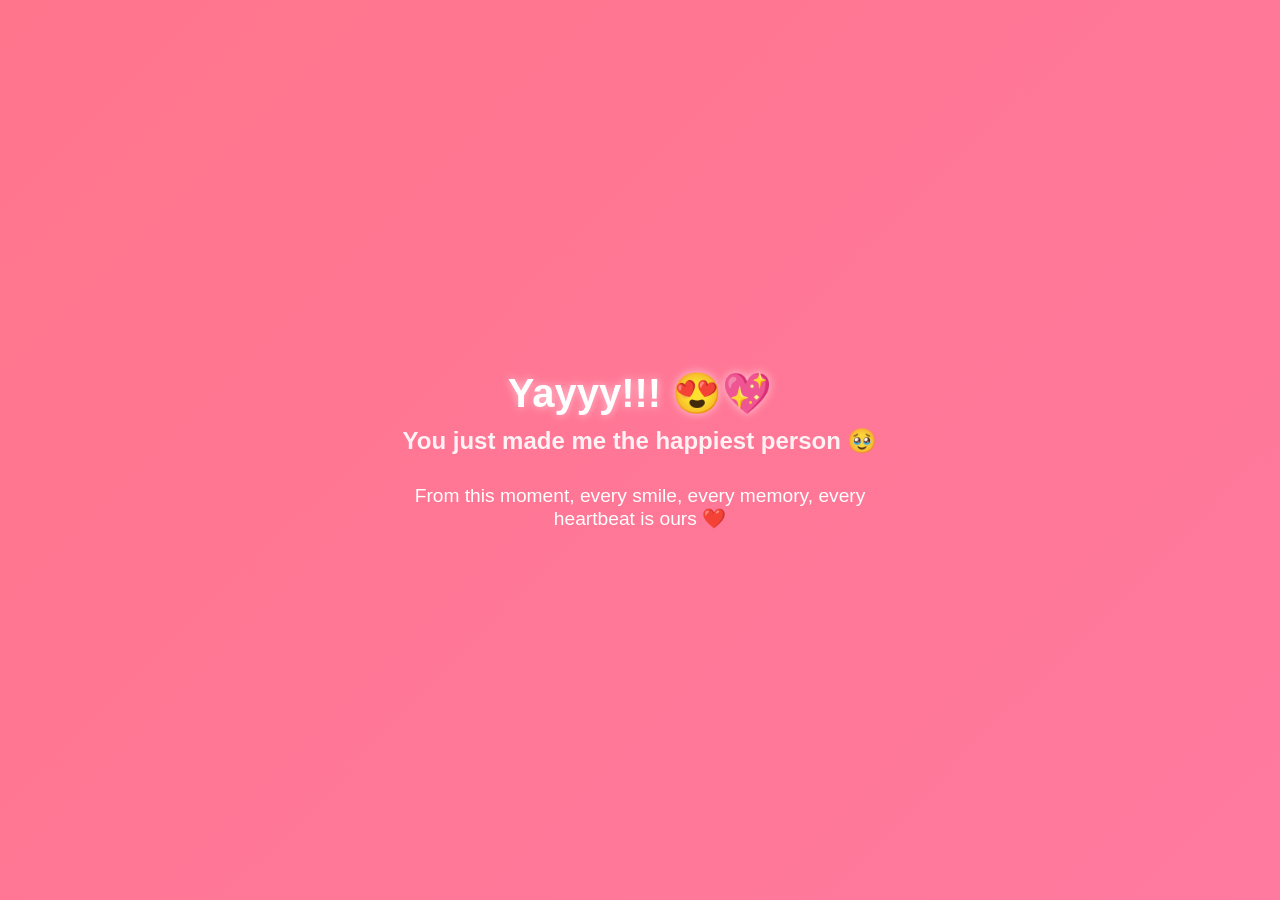
==== yes.html @ da1b0029 "Add files via upload" ====
<!DOCTYPE html>
<html>
<head>
  <title>She/He Said YES ❤️</title>
  <link rel="stylesheet" href="style.css">
</head>
<body>

  <h1>Yayyy!!! 😍💖</h1>
  <h2>You just made me the happiest person 🥹</h2>

  <p style="color:white; font-size:1.2rem; max-width:500px;">
    From this moment, every smile, every memory,
    every heartbeat is ours ❤️
  </p>

</body>
</html>
---- style.css ----
/* Reset */
* {
  margin: 0;
  padding: 0;
  box-sizing: border-box;
}

/* Body background */
body {
  min-height: 100vh;
  font-family: 'Segoe UI', Tahoma, sans-serif;
  background: linear-gradient(135deg, #ff758c, #ff7eb3, #fad0c4);
  background-size: 400% 400%;
  animation: gradientMove 12s ease infinite;
  display: flex;
  flex-direction: column;
  align-items: center;
  justify-content: center;
  text-align: center;
  overflow: hidden;
}

/* Animated gradient */
@keyframes gradientMove {
  0% { background-position: 0% 50%; }
  50% { background-position: 100% 50%; }
  100% { background-position: 0% 50%; }
}

/* Headings */
h1 {
  font-size: 2.5rem;
  color: #fff;
  text-shadow: 0 0 10px rgba(255,255,255,0.6);
  margin-bottom: 10px;
}

h2 {
  font-size: 1.5rem;
  color: #fff;
  opacity: 0.9;
  margin-bottom: 30px;
}

/* Buttons */
button {
  padding: 14px 35px;
  font-size: 1.2rem;
  border: none;
  border-radius: 40px;
  margin: 10px;
  cursor: pointer;
  transition: all 0.3s ease;
}

/* Yes button */
button:first-of-type {
  background: #ff3e6c;
  color: #fff;
  box-shadow: 0 10px 25px rgba(255,62,108,0.5);
}

button:first-of-type:hover {
  transform: scale(1.1);
  background: #ff1e56;
}

/* No button */
button:last-of-type {
  background: rgba(255,255,255,0.8);
  color: #333;
}

button:last-of-type:hover {
  background: #fff;
  transform: scale(1.05);
}

/* Floating hearts */
.heart {
  position: absolute;
  bottom: -20px;
  font-size: 20px;
  animation: floatUp 6s linear infinite;
}

@keyframes floatUp {
  0% {
    transform: translateY(0);
    opacity: 1;
  }
  100% {
    transform: translateY(-900px);
    opacity: 0;
  }
}

/* Mobile friendly */
@media (max-width: 600px) {
  h1 { font-size: 2rem; }
  h2 { font-size: 1.2rem; }
  button { font-size: 1rem; padding: 12px 28px; }
}
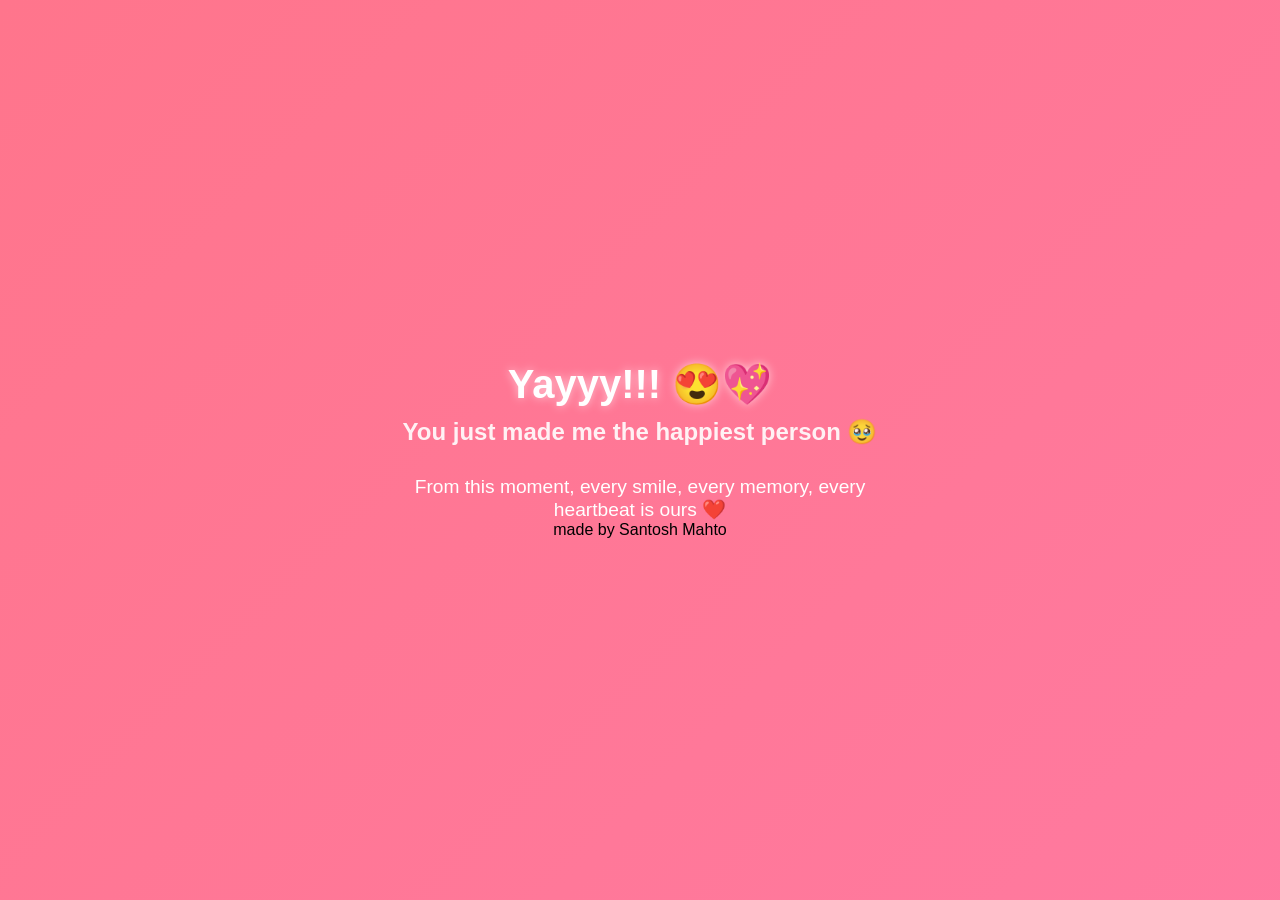
==== commit 833f81d1: "Add footer to yes.html" ====
--- a/yes.html
+++ b/yes.html
@@ -14,6 +14,10 @@
     every heartbeat is ours ❤️
   </p>
 
+
+
+
+  <footer>made by Santosh Mahto </footer>
 </body>
 </html>
 
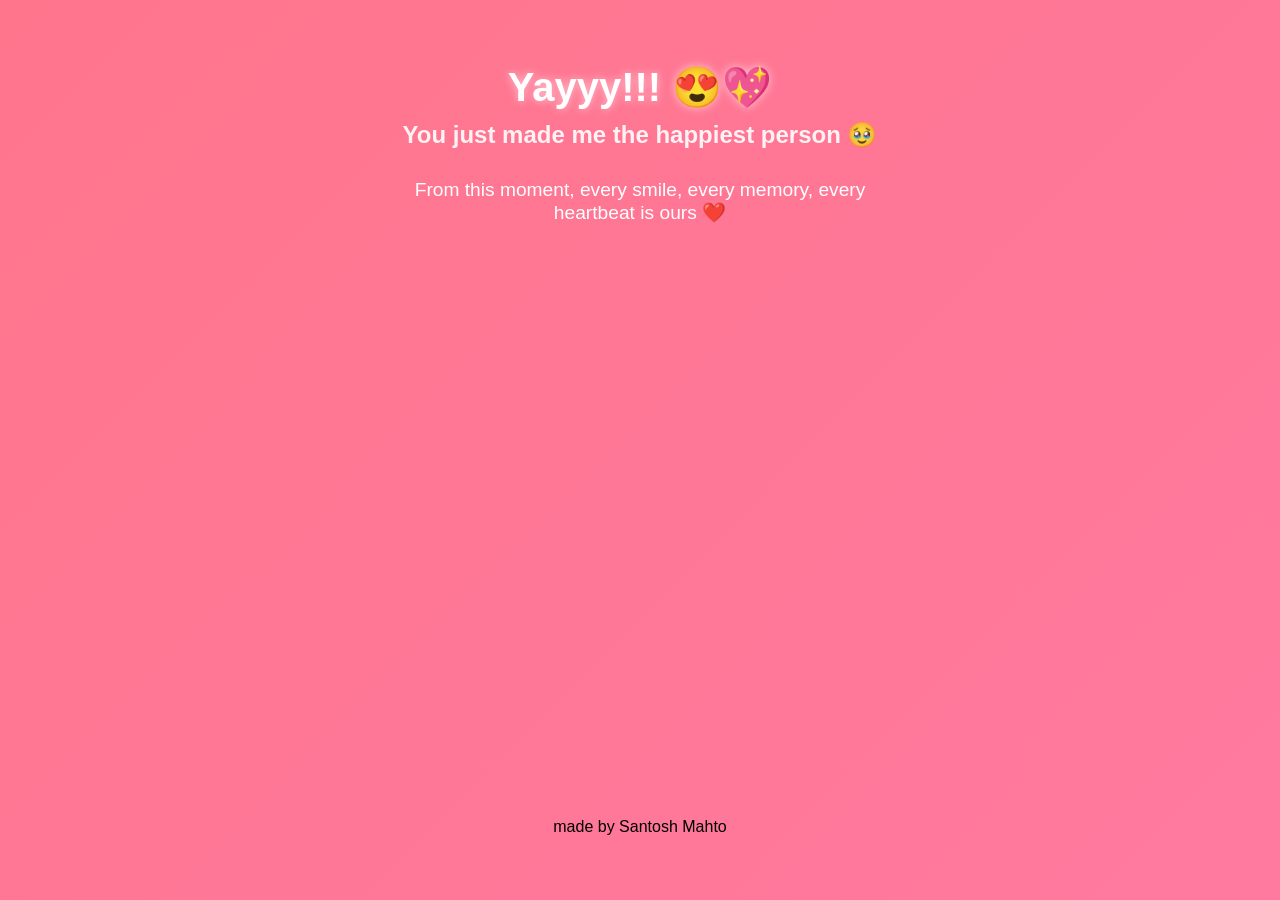
==== commit 82fc8a09: "Replace footer with multiple line breaks" ====
--- a/yes.html
+++ b/yes.html
@@ -17,7 +17,7 @@
 
 
 
-  <footer>made by Santosh Mahto </footer>
+  <br><br><br><br><br><br><br><br><br><br><br><br><br><br><br><br><br><br><br><br><br><br><br><br><br><br><br><br><br><br><br><br><br><footer>made by Santosh Mahto </footer>
 </body>
 </html>
 
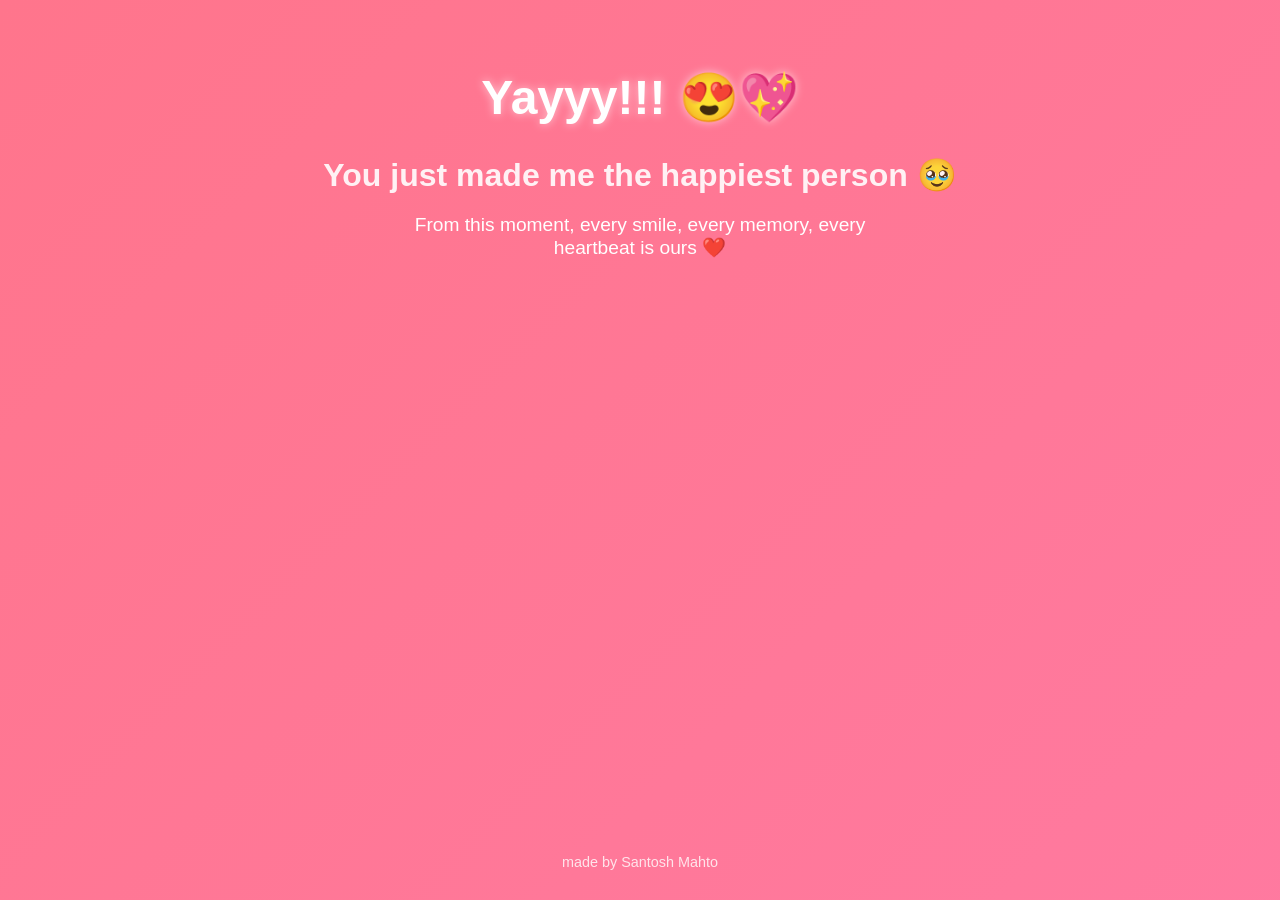
==== commit c8593f19: "Add CSS styles and clean up yes.html" ====
--- a/yes.html
+++ b/yes.html
@@ -3,21 +3,63 @@
 <head>
   <title>She/He Said YES ❤️</title>
   <link rel="stylesheet" href="style.css">
+  <style>
+    /* Reset default margins */
+    * {
+      margin: 0;
+      padding: 0;
+      box-sizing: border-box;
+    }
+
+    html, body {
+      height: 100%;
+      font-family: Arial, sans-serif;
+      background-color: #ff4d6d; /* example background */
+      display: flex;
+      flex-direction: column;
+    }
+
+    body {
+      justify-content: space-between; /* push footer to bottom */
+      color: white;
+      text-align: center;
+      padding: 20px;
+    }
+
+    h1 {
+      font-size: 3rem;
+      margin-top: 50px;
+    }
+
+    h2 {
+      font-size: 2rem;
+      margin: 20px 0;
+    }
+
+    p {
+      font-size: 1.2rem;
+      max-width: 500px;
+      margin: 0 auto;
+    }
+
+    footer {
+      margin-top: auto; /* ensures footer stays at bottom */
+      padding: 10px 0;
+      font-size: 0.9rem;
+      color: #ffffffcc;
+    }
+  </style>
 </head>
 <body>
 
   <h1>Yayyy!!! 😍💖</h1>
   <h2>You just made me the happiest person 🥹</h2>
 
-  <p style="color:white; font-size:1.2rem; max-width:500px;">
+  <p>
     From this moment, every smile, every memory,
     every heartbeat is ours ❤️
   </p>
 
-
-
-
-  <br><br><br><br><br><br><br><br><br><br><br><br><br><br><br><br><br><br><br><br><br><br><br><br><br><br><br><br><br><br><br><br><br><footer>made by Santosh Mahto </footer>
+  <footer>made by Santosh Mahto</footer>
 </body>
 </html>
-
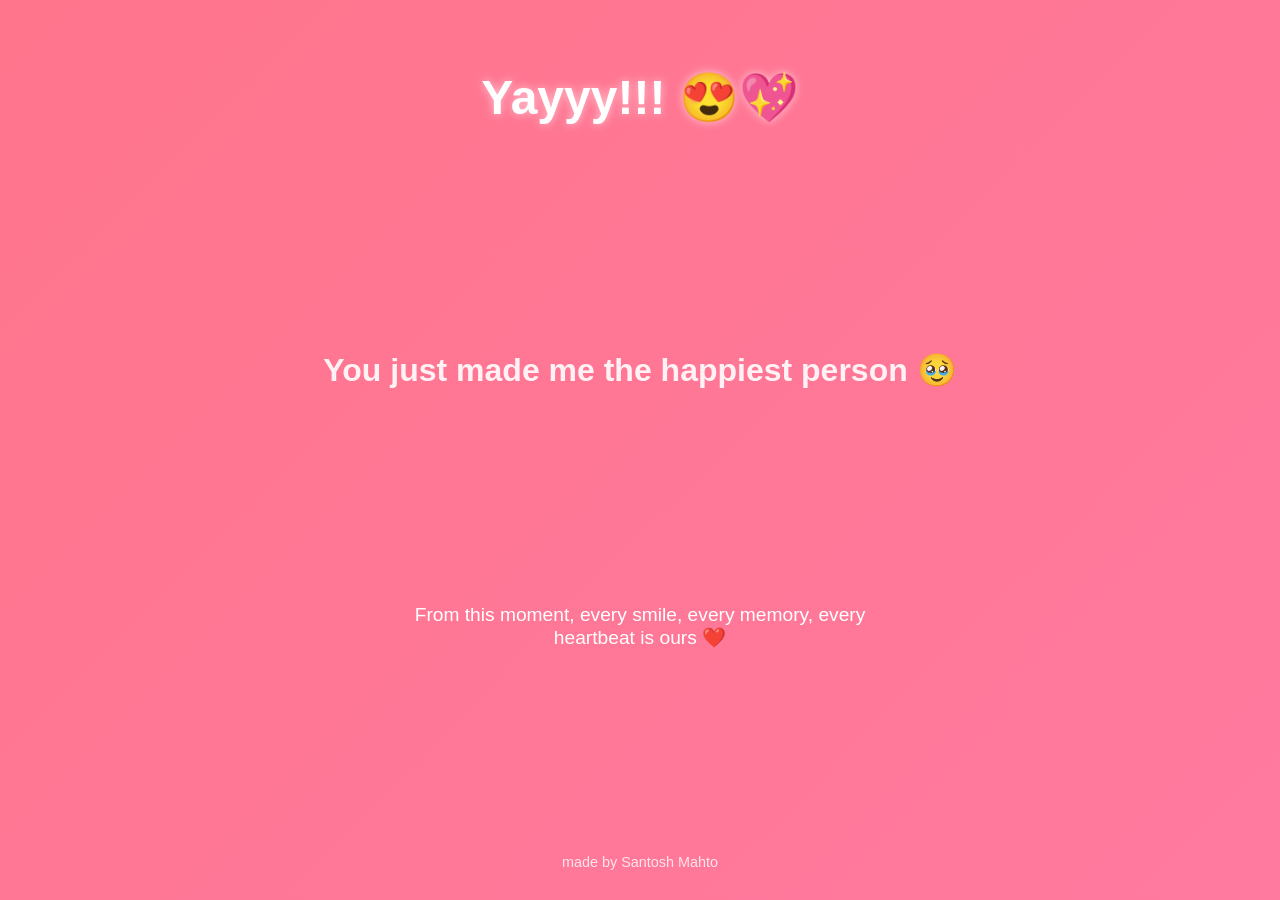
==== commit 7b30b513: "Wrap footer in a div element" ====
--- a/yes.html
+++ b/yes.html
@@ -60,6 +60,7 @@
     every heartbeat is ours ❤️
   </p>
 
-  <footer>made by Santosh Mahto</footer>
+ <div> <p><footer>made by Santosh Mahto</footer>
+ </p></div>
 </body>
 </html>
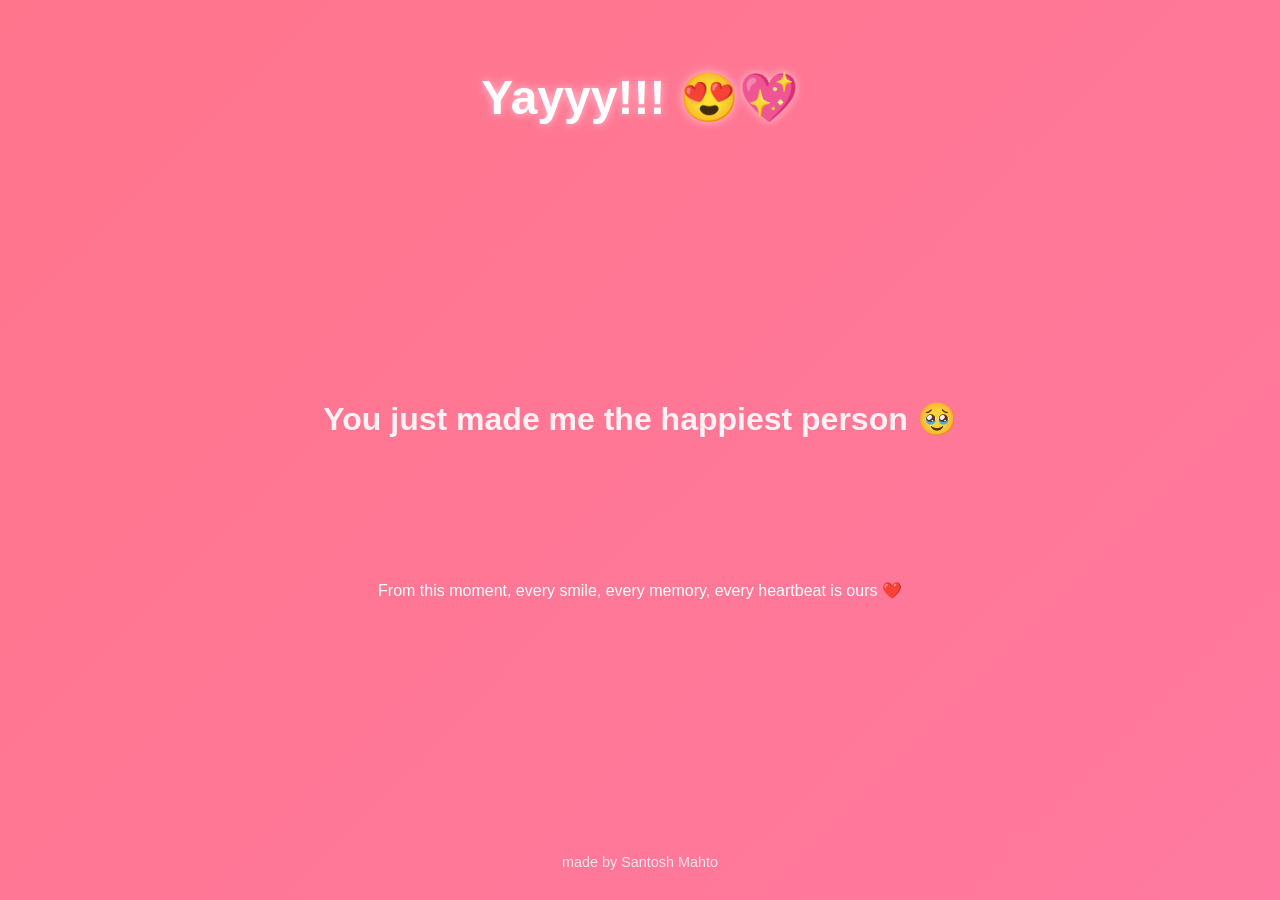
==== commit 36162c67: "Refactor HTML structure and tags" ====
--- a/yes.html
+++ b/yes.html
@@ -53,14 +53,14 @@
 <body>
 
   <h1>Yayyy!!! 😍💖</h1>
-  <h2>You just made me the happiest person 🥹</h2>
+  <p><h2>You just made me the happiest person 🥹</h2>
 
-  <p>
+  
     From this moment, every smile, every memory,
     every heartbeat is ours ❤️
   </p>
 
- <div> <p><footer>made by Santosh Mahto</footer>
- </p></div>
+ <div> <footer>made by Santosh Mahto</footer>
+ </div>
 </body>
 </html>
